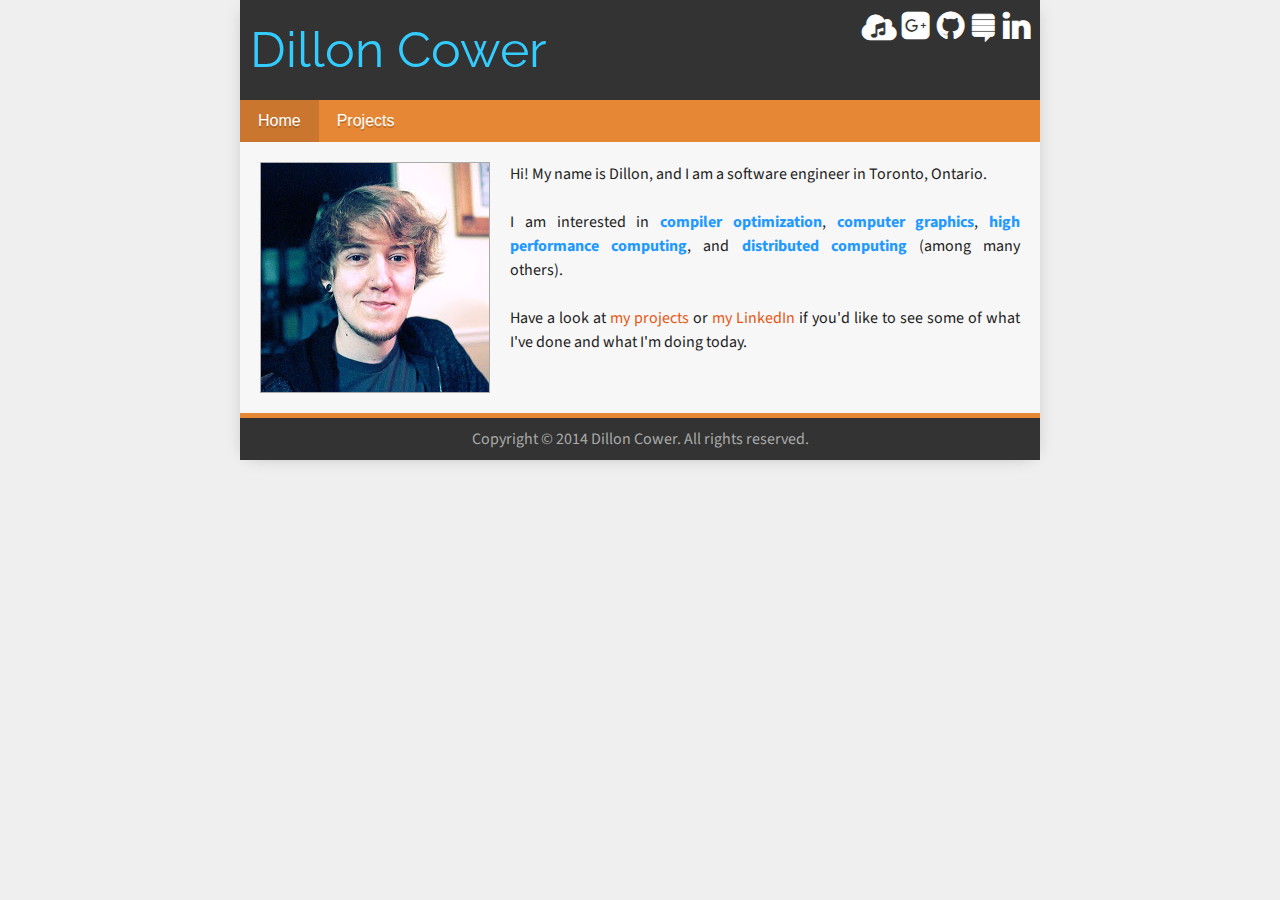
==== index.html @ d0a61447 "Trying to fix Chrome issue" ====
<!DOCTYPE html>
<html>
<head>
	<meta http-equiv="Content-Type" content="text/html; charset=UTF-8">
	<title>Dillon Cower</title>

	<!--[if lt IE 9]>
	<script src="http://html5shiv.googlecode.com/svn/trunk/html5.js"></script>
	<![endif]-->

	<link rel="stylesheet" type="text/css" href="/css/portfolio.css">
	<link href='http://fonts.googleapis.com/css?family=Raleway%3A400%7CSource+Sans+Pro%3A400,700,400italic%7CSource+Code+Pro%7CIstok+Web' rel='stylesheet' type='text/css'>
	<link href="http://netdna.bootstrapcdn.com/font-awesome/4.0.3/css/font-awesome.css" rel="stylesheet">
	<script>
	  (function(i,s,o,g,r,a,m){i['GoogleAnalyticsObject']=r;i[r]=i[r]||function(){
	  (i[r].q=i[r].q||[]).push(arguments)},i[r].l=1*new Date();a=s.createElement(o),
	  m=s.getElementsByTagName(o)[0];a.async=1;a.src=g;m.parentNode.insertBefore(a,m)
	  })(window,document,'script','//www.google-analytics.com/analytics.js','ga');

	  ga('create', 'UA-49649141-1', 'dcower.com');
	  ga('send', 'pageview');

	</script>
	<script src="/js/jquery-1.10.2.min.js"></script>
	<script src="/js/lightbox-2.6.min.js"></script>
	<link href="/css/lightbox.css" rel="stylesheet" />
</head>
<body>
	<div id="out">
		<div id="page">
			<header>
				<a id="logo" href="/">Dillon Cower</a>
				<div id="header-buttons">
					<a href="http://soundcloud.com/dilloncower">
						<span class="fa-stack fa-lg" style="font-size:0.5em">
							<i class="fa fa-cloud fa-stack-2x"></i>
							<i class="fa fa-music fa-stack-1x" style="color:#333"></i>
						</span></a>
					<a href="https://google.com/+DillonCower" rel="author"><i class="fa fa-google-plus-square"></i></a>
					<a href="https://github.com/dcower"><i class="fa fa-github"></i></a>
					<a href="http://codegolf.stackexchange.com/users/3284/dillon-cower"><i class="fa fa-stack-exchange"></i></a>
					<!--<a href="http://projecteuler.net/progress=dcower"><img src="images/pe_32.png" /></a>-->
					<a href="http://www.linkedin.com/in/dcower"><i class="fa fa-linkedin"></i></a>
				</div>
			</header>

			<ul id="menu">
				<li><a id="menu-current" href="/">Home</a></li>
				<li><a href="/projects">Projects</a></li>
				<!-- <li><a href="/resume.pdf">Résumé</a></li> -->
				<!-- <li><a href="/contact">Contact</a></li> -->
				<!--<li><a href="http://soundcloud.com/dilloncower">Music</a></li>-->
				<!--<li><a href="about">About</a></li>-->
			</ul>

			<div id="main">
				<p style="text-align: justify">
					<img src="/img/me.jpg" class="project-right-img" style="width: 30%; float:left; margin-left: 0px; margin-right: 20px; " alt="Dillon (me!)" />
					Hi! My name is Dillon, and I am a software engineer in Toronto, Ontario.

					<BR/><BR/>I am interested in <b>compiler optimization</b>, <b>computer graphics</b>, <b>high performance computing</b>, and <b>distributed computing</b> (among many others).

					<BR/><BR/>Have a look at <a href="/projects">my projects</a> or <a href="http://www.linkedin.com/in/dcower">my LinkedIn</a><!-- <a href="/resume.pdf">my résumé</a> --> if you'd like to see some of what I've done and what I'm doing today.
					<br class="clear" />
				</p>
			</div>

			<footer>
		 	   Copyright &copy; 2014 Dillon Cower. All rights reserved.
			</footer>
		</div>
	</div>


</body></html>
---- css/portfolio.css ----
body {
	font-family: 'Source Sans Pro', 'Helvetica Neue', Helvetica, Verdana, sans-serif;
	/* 	font-family: Georgia, "Bitstream Charter", serif; */
	background-color: #efefef;
	margin: 0;
	padding: 0;
	/* background: url('images/debut_dark.png') repeat; */
	height: 100vh;
}

h1,h2,h3,h4,h5,h6{
	font-family: 'Istok Web', sans-serif;
	color: #444;
	font-weight: normal;
	line-height: 1.0em;
	margin: 0 0 5px 0;
	padding: 0;
}

h2 {
	margin: 0;
	-webkit-text-stroke: 0.2px;
}

#main p  {
	margin: 0;
	margin-bottom: 50px;
	
}

#main > :last-child {
	margin-bottom: 0 !important; margin-right: 0 !important;
}

img {
	border-style: none;
}

pre {
	font-family: "Courier 10 Pitch", Courier, monospace;
}
code {
	font-family: Monaco, Consolas, "Andale Mono", "DejaVu Sans Mono", monospace;
}
a {
	text-decoration: none;
}

#main a, #main a:link {
	color: #e65715;
	-webkit-transition: color 100ms ease;
    -moz-transition: color 100ms ease;
    -o-transition: color 100ms ease;
    -ms-transition: color 100ms ease;
    transition: color 100ms ease;
    text-decoration: none;
}

#main a:hover {
	color: #ffa735;
}

#main a:visited {
	color: #b61710;
}

#main a:visited:hover {
	color: #e65750;
}

#main b {
	color: #2299ff;
	font-weight: bold;
}


#out {
	background-color: rgba(0,0,0,0.0);
	margin: 0px auto;
	max-width: 800px;
	width: 85%;

	 -webkit-box-shadow: 8px 0px 16px -8px rgba(0,0,0,0.1),
          			-8px 0px 16px -8px rgba(0,0,0,0.1),
          			0px 8px 16px -8px rgba(0,0,0,0.1);  /* Safari 3-4, iOS 4.0.2 - 4.2, Android 2.3+ */
          
	box-shadow: 8px 0px 16px -8px rgba(0,0,0,0.1),
	           -8px 0px 16px -8px rgba(0,0,0,0.1),
	            0px 8px 16px -8px rgba(0,0,0,0.1); /* Opera 10.5, IE9, Firefox 4+, Chrome 6+, iOS 5 */
}
#page {
	background-color: #F7F7F7;
	height:100%;
}

#main {
	line-height: 1.5em;
	text-align: left;
	color: #222;
	font-size:16px;
	padding: 20px;
}

#main img {
    border: 1px solid #aaaaaa;
}

#main .project-right-img {
	width: 30%;
	float:right;
	margin-left: 10px;	
}

header {
	line-height: 100px;
	height: 100px;
	background-color: #333333;
    font-family: 'Raleway', sans-serif;
    padding-left: 10px;
}

header #logo {
	color: #33ccff;
	font-size: 50px;
	text-decoration: none;
	transition: all 100ms ease;
}

header #logo:hover {
	color: #f3f3f3;

}

footer {
	text-align: center;
	border-top: 5px solid #e68735;
	background-color: #333;
	color: #AAA;
	padding: 10px;
}

#header-buttons {
	margin-right: 0;
	margin-left: auto;
	padding: 10px;
	float: right;
	height: 32px;
	line-height: 0px;
	vertical-align: middle;
	font-size: 0px;
	-webkit-text-stroke: 0.6px;
}

#header-buttons a {
	color: #FFFFFF;
	 -webkit-transition: all 100ms ease-out;
    -moz-transition: all 100ms ease-out;
    -o-transition: all 100ms ease-out;
    -ms-transition: all 100ms ease-out;
    transition: all 100ms ease-out;
    font-size: 32px;
    margin: 0 0px 0 8px;
}

#header-buttons a:hover {
	color: #33ccff;
}

#menu {
	font-family: Tahoma, helvetica, sans-serif;
	font-size: 0;
	
	background: #e68735;

	/*text-transform: uppercase; */
	color: #5f5f5f;
	list-style-type: none;
	height: 42px;
	line-height: 42px;
	vertical-align: middle;
	margin: 0;
	padding: 0;
	width: 100%;
	white-space: nowrap;

	text-shadow: 0px 2px 0px rgba(0,0,0,0.2);
	filter: dropshadow(color=#8f8f8f, offx=0, offy=1);
}

#menu a, #menu a:link, #menu a:visited {
	color: #FFFFFF;
	text-decoration: none;
	display: block;
	padding: 0 18px 0 18px;
	font-size: 16px;
	-webkit-transition: background-color 100ms ease;
    -moz-transition: background-color 100ms ease;
    -o-transition: background-color 100ms ease;
    -ms-transition: background-color 100ms ease;
    transition: background-color 100ms ease;
}

#menu-current  {
	color: #FFFFFF;
	text-decoration: none;
	display: block;
	padding: 0 18px 0 18px;
	font-size: 16px;
	background: rgba(0, 0, 0, 0.12);
}

#menu a:hover {
	color: #FFFFFF;
	text-decoration: none;
    background-color: #FF7B1C;
}

#menu li {
	display: inline-block;
	/*border-right: 1px solid rgba(255,255,255, 0.3);*/
}

#main .title {
	font-family: "Helvetica Neue", Arial, Helvetica, "Nimbus Sans L", sans-serif;
	font-size: 21px;
	font-weight: bold;
	line-height: 1.3em;
	color: #222;
}

#main p .tech {
	
	background-color: #eeeeee;
	border-bottom: 2px solid #DFDFDF;
	padding: 5px;
	display: inline-block;
	margin-bottom: 5px;
}

#main .post-header .tech {
	padding-left: 9px;
	color: #888;
	/*blah: #00AAEE;*/
	font-weight:bold;
}

#main .post-header h2 {
	display: inline;
}

.project-title {
	font-family: 'Istok Web', sans-serif;
	color: #444;
	font-weight: normal;
	line-height: 1.0em;
	margin: 0 0 5px 0;
	padding: 0;
	margin: 0;
	font-size: 24px;
	-webkit-text-stroke: 0.2px;
}

.post-header {
	display: flex;
	flex-flow: row nowrap;
	align-items: flex-end;
	justify-content: space-between;

	border-bottom: 2px solid #DFDFDF;
	background-color: #EEEEEE;
	padding: 10px;
	padding-bottom: 8px;
	margin-bottom: 10px;
}

.post-header time {
	color: #888;
}

.clear {
	clear: both;
	display: block;
	line-height: 0px;
}
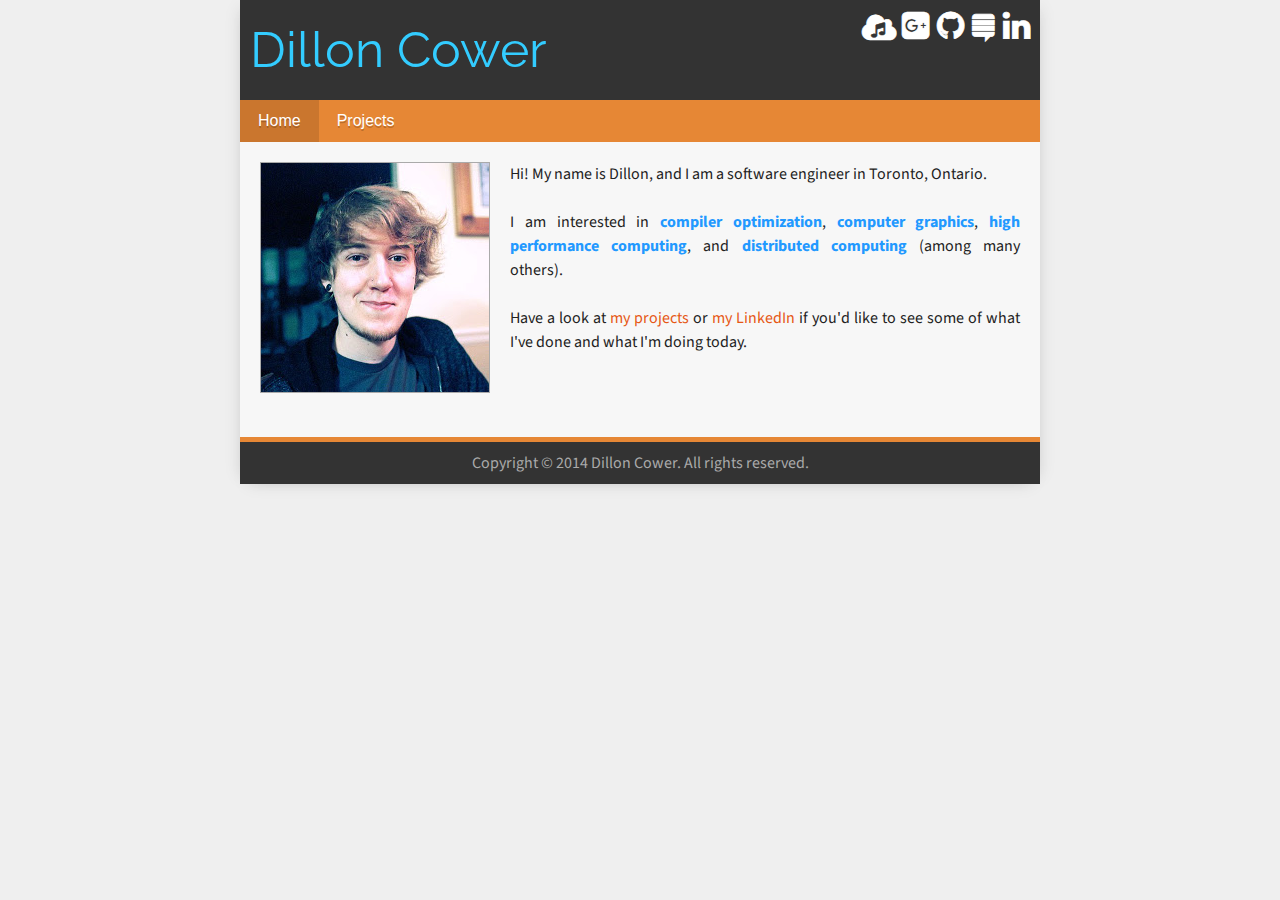
==== commit d63a8ead: "Trying to fix Chrome issue" ====
--- a/index.html
+++ b/index.html
@@ -62,6 +62,7 @@
 
 					<BR/><BR/>Have a look at <a href="/projects">my projects</a> or <a href="http://www.linkedin.com/in/dcower">my LinkedIn</a><!-- <a href="/resume.pdf">my résumé</a> --> if you'd like to see some of what I've done and what I'm doing today.
 					<br class="clear" />
+					<br class="clear" />
 				</p>
 			</div>
 
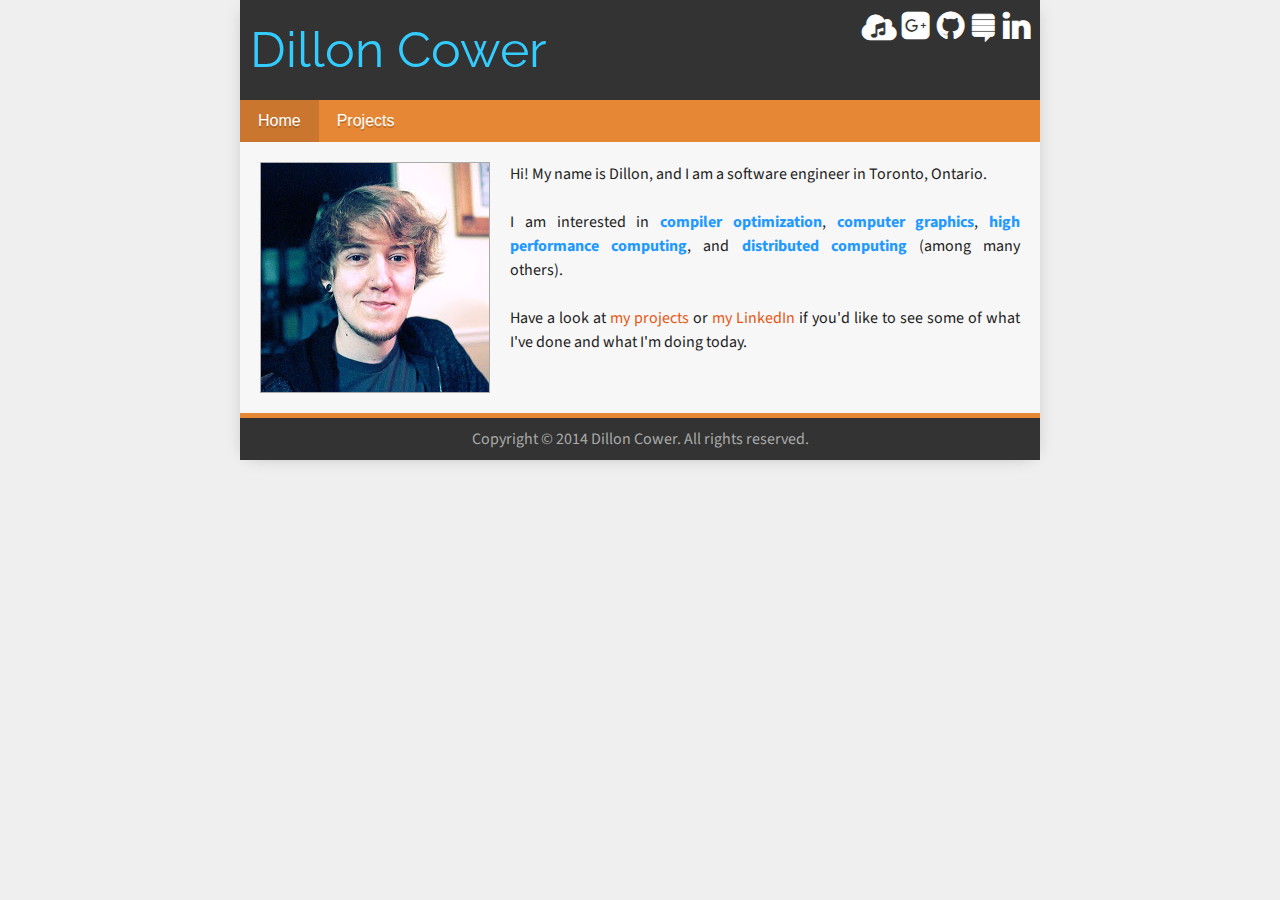
==== commit 5190da80: "Trying to fix Chrome issue" ====
--- a/index.html
+++ b/index.html
@@ -61,8 +61,7 @@
 					<BR/><BR/>I am interested in <b>compiler optimization</b>, <b>computer graphics</b>, <b>high performance computing</b>, and <b>distributed computing</b> (among many others).
 
 					<BR/><BR/>Have a look at <a href="/projects">my projects</a> or <a href="http://www.linkedin.com/in/dcower">my LinkedIn</a><!-- <a href="/resume.pdf">my résumé</a> --> if you'd like to see some of what I've done and what I'm doing today.
-					<br class="clear" />
-					<br class="clear" />
+					<span class="clear"></span>
 				</p>
 			</div>
 
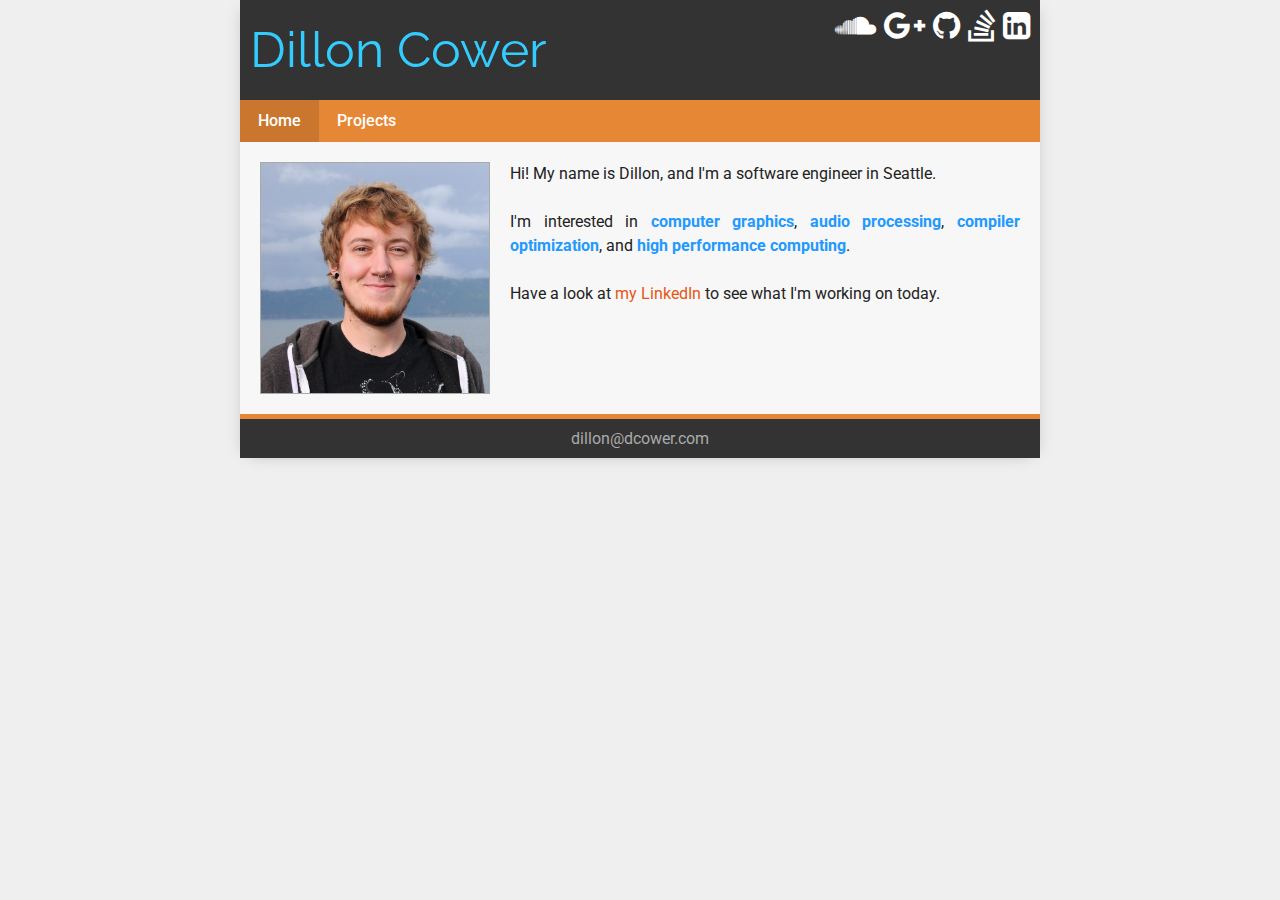
==== commit c3297223: "LOOKIN GOOD BUDDY" ====
--- a/index.html
+++ b/index.html
@@ -2,6 +2,7 @@
 <html>
 <head>
 	<meta http-equiv="Content-Type" content="text/html; charset=UTF-8">
+	<meta name="description" content="I'm a software engineer in Seattle interested in computer graphics, audio processing, compiler optimization, and high performance computing.">
 	<title>Dillon Cower</title>
 
 	<!--[if lt IE 9]>
@@ -9,8 +10,8 @@
 	<![endif]-->
 
 	<link rel="stylesheet" type="text/css" href="/css/portfolio.css">
-	<link href='http://fonts.googleapis.com/css?family=Raleway%3A400%7CSource+Sans+Pro%3A400,700,400italic%7CSource+Code+Pro%7CIstok+Web' rel='stylesheet' type='text/css'>
-	<link href="http://netdna.bootstrapcdn.com/font-awesome/4.0.3/css/font-awesome.css" rel="stylesheet">
+	<link href='http://fonts.googleapis.com/css?family=Raleway:400%7CRoboto:400,500,700' rel='stylesheet' type='text/css'>
+	<link href="//maxcdn.bootstrapcdn.com/font-awesome/4.4.0/css/font-awesome.min.css" rel="stylesheet">
 	<script>
 	  (function(i,s,o,g,r,a,m){i['GoogleAnalyticsObject']=r;i[r]=i[r]||function(){
 	  (i[r].q=i[r].q||[]).push(arguments)},i[r].l=1*new Date();a=s.createElement(o),
@@ -31,45 +32,37 @@
 			<header>
 				<a id="logo" href="/">Dillon Cower</a>
 				<div id="header-buttons">
-					<a href="http://soundcloud.com/dilloncower">
-						<span class="fa-stack fa-lg" style="font-size:0.5em">
-							<i class="fa fa-cloud fa-stack-2x"></i>
-							<i class="fa fa-music fa-stack-1x" style="color:#333"></i>
-						</span></a>
-					<a href="https://google.com/+DillonCower" rel="author"><i class="fa fa-google-plus-square"></i></a>
+				  <a href="http://soundcloud.com/dilloncower"><i class="fa fa-soundcloud"></i></a>
+					<a href="https://google.com/+DillonCower" rel="author"><i class="fa fa-google-plus"></i></a>
 					<a href="https://github.com/dcower"><i class="fa fa-github"></i></a>
-					<a href="http://codegolf.stackexchange.com/users/3284/dillon-cower"><i class="fa fa-stack-exchange"></i></a>
+					<a href="http://codegolf.stackexchange.com/users/3284/dillon-cower"><i class="fa fa-stack-overflow"></i></a>
 					<!--<a href="http://projecteuler.net/progress=dcower"><img src="images/pe_32.png" /></a>-->
-					<a href="http://www.linkedin.com/in/dcower"><i class="fa fa-linkedin"></i></a>
+					<a href="http://www.linkedin.com/in/dcower"><i class="fa fa-linkedin-square"></i></a>
 				</div>
 			</header>
 
 			<ul id="menu">
 				<li><a id="menu-current" href="/">Home</a></li>
 				<li><a href="/projects">Projects</a></li>
-				<!-- <li><a href="/resume.pdf">Résumé</a></li> -->
-				<!-- <li><a href="/contact">Contact</a></li> -->
-				<!--<li><a href="http://soundcloud.com/dilloncower">Music</a></li>-->
-				<!--<li><a href="about">About</a></li>-->
 			</ul>
 
 			<div id="main">
 				<p style="text-align: justify">
 					<img src="/img/me.jpg" class="project-right-img" style="width: 30%; float:left; margin-left: 0px; margin-right: 20px; " alt="Dillon (me!)" />
-					Hi! My name is Dillon, and I am a software engineer in Toronto, Ontario.
+					Hi! My name is Dillon, and I'm a software engineer in Seattle.
 
-					<BR/><BR/>I am interested in <b>compiler optimization</b>, <b>computer graphics</b>, <b>high performance computing</b>, and <b>distributed computing</b> (among many others).
+					<BR/><BR/>I'm interested in <b>computer graphics</b>, <b>audio processing</b>, <b>compiler optimization</b>, and <b>high performance computing</b>.
 
-					<BR/><BR/>Have a look at <a href="/projects">my projects</a> or <a href="http://www.linkedin.com/in/dcower">my LinkedIn</a><!-- <a href="/resume.pdf">my résumé</a> --> if you'd like to see some of what I've done and what I'm doing today.
+					<BR/><BR/>Have a look at <a href="http://www.linkedin.com/in/dcower">my LinkedIn</a> to see what I'm working on today.
 					<span class="clear"></span>
 				</p>
 			</div>
 
 			<footer>
-		 	   Copyright &copy; 2014 Dillon Cower. All rights reserved.
+		 	   dillon@dcower.com
 			</footer>
 		</div>
 	</div>
 
 
-</body></html>+</body></html>
--- a/css/portfolio.css
+++ b/css/portfolio.css
@@ -1,15 +1,12 @@
 body {
-	font-family: 'Source Sans Pro', 'Helvetica Neue', Helvetica, Verdana, sans-serif;
-	/* 	font-family: Georgia, "Bitstream Charter", serif; */
+	font-family: 'Roboto', sans-serif;
 	background-color: #efefef;
 	margin: 0;
 	padding: 0;
-	/* background: url('images/debut_dark.png') repeat; */
 	height: 100vh;
 }
 
 h1,h2,h3,h4,h5,h6{
-	font-family: 'Istok Web', sans-serif;
 	color: #444;
 	font-weight: normal;
 	line-height: 1.0em;
@@ -25,7 +22,7 @@
 #main p  {
 	margin: 0;
 	margin-bottom: 50px;
-	
+
 }
 
 #main > :last-child {
@@ -83,7 +80,7 @@
 	 -webkit-box-shadow: 8px 0px 16px -8px rgba(0,0,0,0.1),
           			-8px 0px 16px -8px rgba(0,0,0,0.1),
           			0px 8px 16px -8px rgba(0,0,0,0.1);  /* Safari 3-4, iOS 4.0.2 - 4.2, Android 2.3+ */
-          
+
 	box-shadow: 8px 0px 16px -8px rgba(0,0,0,0.1),
 	           -8px 0px 16px -8px rgba(0,0,0,0.1),
 	            0px 8px 16px -8px rgba(0,0,0,0.1); /* Opera 10.5, IE9, Firefox 4+, Chrome 6+, iOS 5 */
@@ -108,15 +105,15 @@
 #main .project-right-img {
 	width: 30%;
 	float:right;
-	margin-left: 10px;	
+	margin-left: 10px;
 }
 
 header {
 	line-height: 100px;
 	height: 100px;
 	background-color: #333333;
-    font-family: 'Raleway', sans-serif;
-    padding-left: 10px;
+  font-family: 'Raleway', sans-serif;
+  padding-left: 10px;
 }
 
 header #logo {
@@ -148,7 +145,7 @@
 	line-height: 0px;
 	vertical-align: middle;
 	font-size: 0px;
-	-webkit-text-stroke: 0.6px;
+
 }
 
 #header-buttons a {
@@ -167,9 +164,8 @@
 }
 
 #menu {
-	font-family: Tahoma, helvetica, sans-serif;
 	font-size: 0;
-	
+
 	background: #e68735;
 
 	/*text-transform: uppercase; */
@@ -183,8 +179,6 @@
 	width: 100%;
 	white-space: nowrap;
 
-	text-shadow: 0px 2px 0px rgba(0,0,0,0.2);
-	filter: dropshadow(color=#8f8f8f, offx=0, offy=1);
 }
 
 #menu a, #menu a:link, #menu a:visited {
@@ -193,6 +187,7 @@
 	display: block;
 	padding: 0 18px 0 18px;
 	font-size: 16px;
+	font-weight: 500;
 	-webkit-transition: background-color 100ms ease;
     -moz-transition: background-color 100ms ease;
     -o-transition: background-color 100ms ease;
@@ -205,14 +200,13 @@
 	text-decoration: none;
 	display: block;
 	padding: 0 18px 0 18px;
-	font-size: 16px;
 	background: rgba(0, 0, 0, 0.12);
 }
 
 #menu a:hover {
 	color: #FFFFFF;
 	text-decoration: none;
-    background-color: #FF7B1C;
+  background-color: #FF7B1C;
 }
 
 #menu li {
@@ -221,7 +215,6 @@
 }
 
 #main .title {
-	font-family: "Helvetica Neue", Arial, Helvetica, "Nimbus Sans L", sans-serif;
 	font-size: 21px;
 	font-weight: bold;
 	line-height: 1.3em;
@@ -229,7 +222,7 @@
 }
 
 #main p .tech {
-	
+
 	background-color: #eeeeee;
 	border-bottom: 2px solid #DFDFDF;
 	padding: 5px;
@@ -249,7 +242,6 @@
 }
 
 .project-title {
-	font-family: 'Istok Web', sans-serif;
 	color: #444;
 	font-weight: normal;
 	line-height: 1.0em;
@@ -281,4 +273,4 @@
 	clear: both;
 	display: block;
 	line-height: 0px;
-}+}
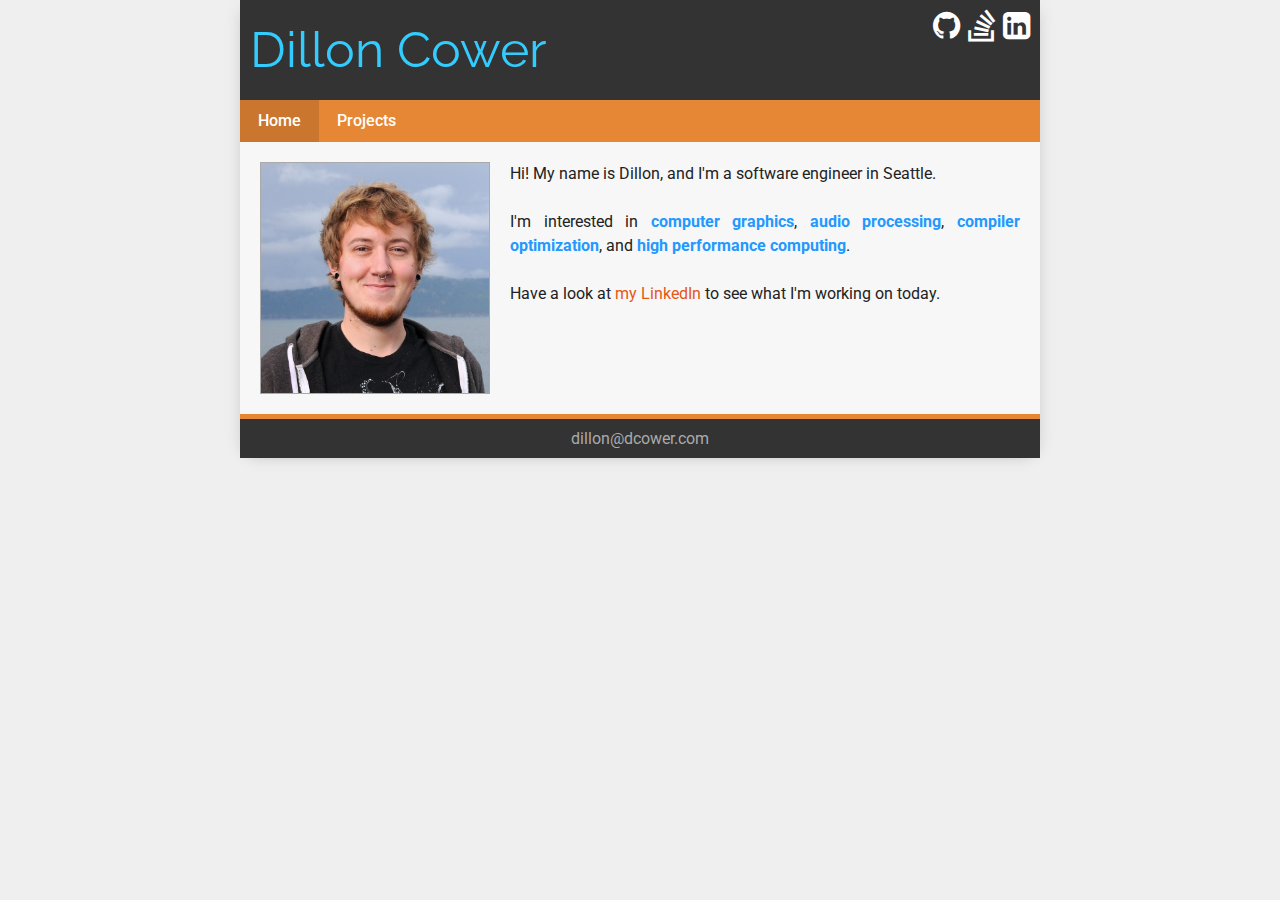
==== commit f61ee482: "analytics" ====
--- a/index.html
+++ b/index.html
@@ -1,6 +1,16 @@
 <!DOCTYPE html>
 <html>
 <head>
+	<!-- Global site tag (gtag.js) - Google Analytics -->
+	<script async src="https://www.googletagmanager.com/gtag/js?id=UA-49649141-1"></script>
+	<script>
+	  window.dataLayer = window.dataLayer || [];
+	  function gtag(){dataLayer.push(arguments);}
+	  gtag('js', new Date());
+
+	  gtag('config', 'UA-49649141-1');
+	</script>
+
 	<meta http-equiv="Content-Type" content="text/html; charset=UTF-8">
 	<meta name="description" content="I'm a software engineer in Seattle interested in computer graphics, audio processing, compiler optimization, and high performance computing.">
 	<title>Dillon Cower</title>
@@ -12,16 +22,6 @@
 	<link rel="stylesheet" type="text/css" href="/css/portfolio.css">
 	<link href='http://fonts.googleapis.com/css?family=Raleway:400%7CRoboto:400,500,700' rel='stylesheet' type='text/css'>
 	<link href="//maxcdn.bootstrapcdn.com/font-awesome/4.4.0/css/font-awesome.min.css" rel="stylesheet">
-	<script>
-	  (function(i,s,o,g,r,a,m){i['GoogleAnalyticsObject']=r;i[r]=i[r]||function(){
-	  (i[r].q=i[r].q||[]).push(arguments)},i[r].l=1*new Date();a=s.createElement(o),
-	  m=s.getElementsByTagName(o)[0];a.async=1;a.src=g;m.parentNode.insertBefore(a,m)
-	  })(window,document,'script','//www.google-analytics.com/analytics.js','ga');
-
-	  ga('create', 'UA-49649141-1', 'dcower.com');
-	  ga('send', 'pageview');
-
-	</script>
 	<script src="/js/jquery-1.10.2.min.js"></script>
 	<script src="/js/lightbox-2.6.min.js"></script>
 	<link href="/css/lightbox.css" rel="stylesheet" />
@@ -32,8 +32,6 @@
 			<header>
 				<a id="logo" href="/">Dillon Cower</a>
 				<div id="header-buttons">
-				  <a href="http://soundcloud.com/dilloncower"><i class="fa fa-soundcloud"></i></a>
-					<a href="https://google.com/+DillonCower" rel="author"><i class="fa fa-google-plus"></i></a>
 					<a href="https://github.com/dcower"><i class="fa fa-github"></i></a>
 					<a href="http://codegolf.stackexchange.com/users/3284/dillon-cower"><i class="fa fa-stack-overflow"></i></a>
 					<!--<a href="http://projecteuler.net/progress=dcower"><img src="images/pe_32.png" /></a>-->
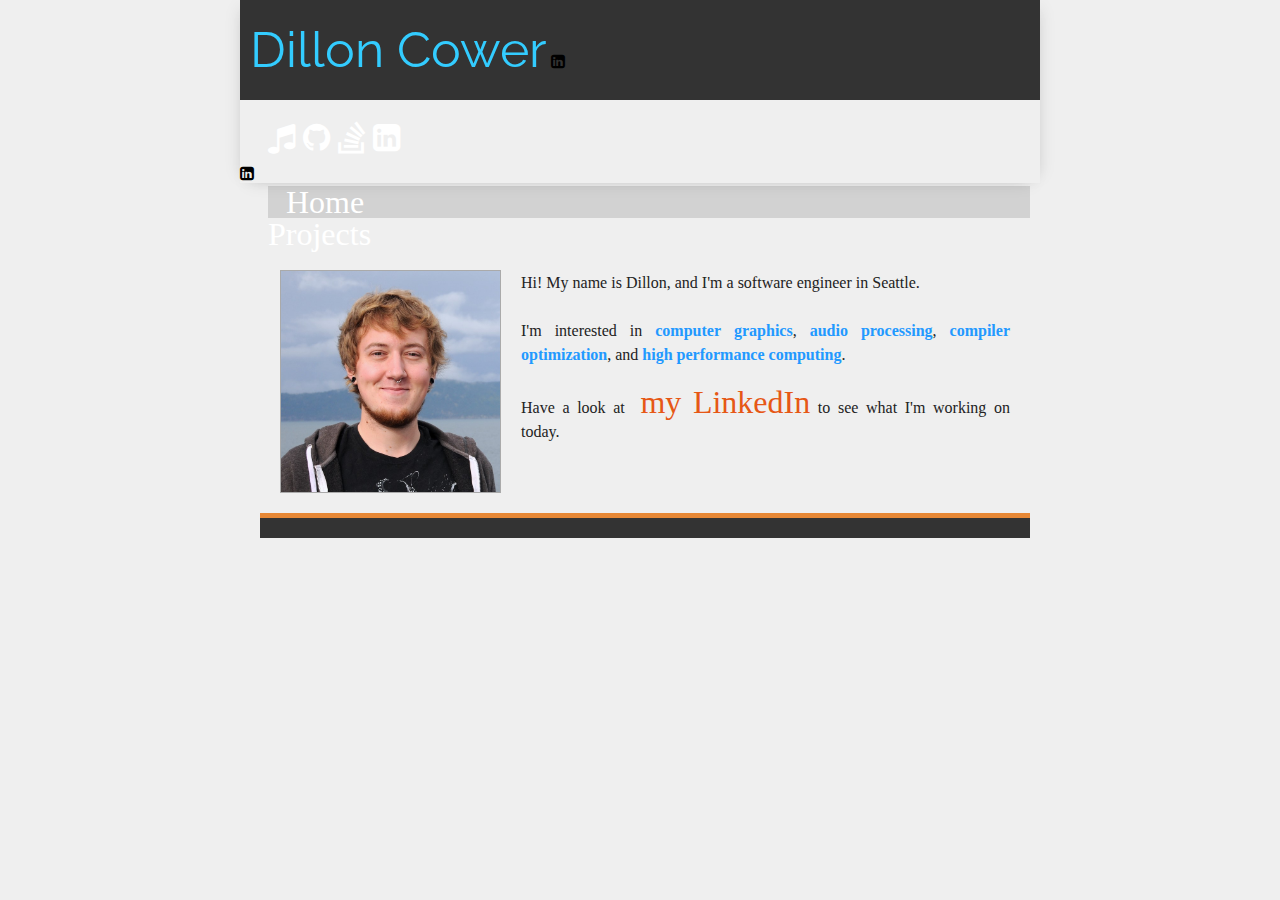
==== commit 6fdcad1d: "Update index.html" ====
--- a/index.html
+++ b/index.html
@@ -32,10 +32,11 @@
 			<header>
 				<a id="logo" href="/">Dillon Cower</a>
 				<div id="header-buttons">
-					<a href="https://github.com/dcower"><i class="fa fa-github"></i></a>
-					<a href="http://codegolf.stackexchange.com/users/3284/dillon-cower"><i class="fa fa-stack-overflow"></i></a>
+					<a href="https://ratan.band"><i class="fa fa-music" title="RATAN (my band)"></i></a>
+					<a href="https://github.com/dcower"><i class="fa fa-github" title="GitHub profile"></i></a>
+					<a href="http://codegolf.stackexchange.com/users/3284/dillon-cower"><i class="fa fa-stack-overflow" title="Stack Overflow profile"></i></a>
 					<!--<a href="http://projecteuler.net/progress=dcower"><img src="images/pe_32.png" /></a>-->
-					<a href="http://www.linkedin.com/in/dcower"><i class="fa fa-linkedin-square"></i></a>
+					<a href="http://www.linkedin.com/in/dcower"><i class="fa fa-linkedin-square" title="LinkedIn profile></i></a>
 				</div>
 			</header>
 
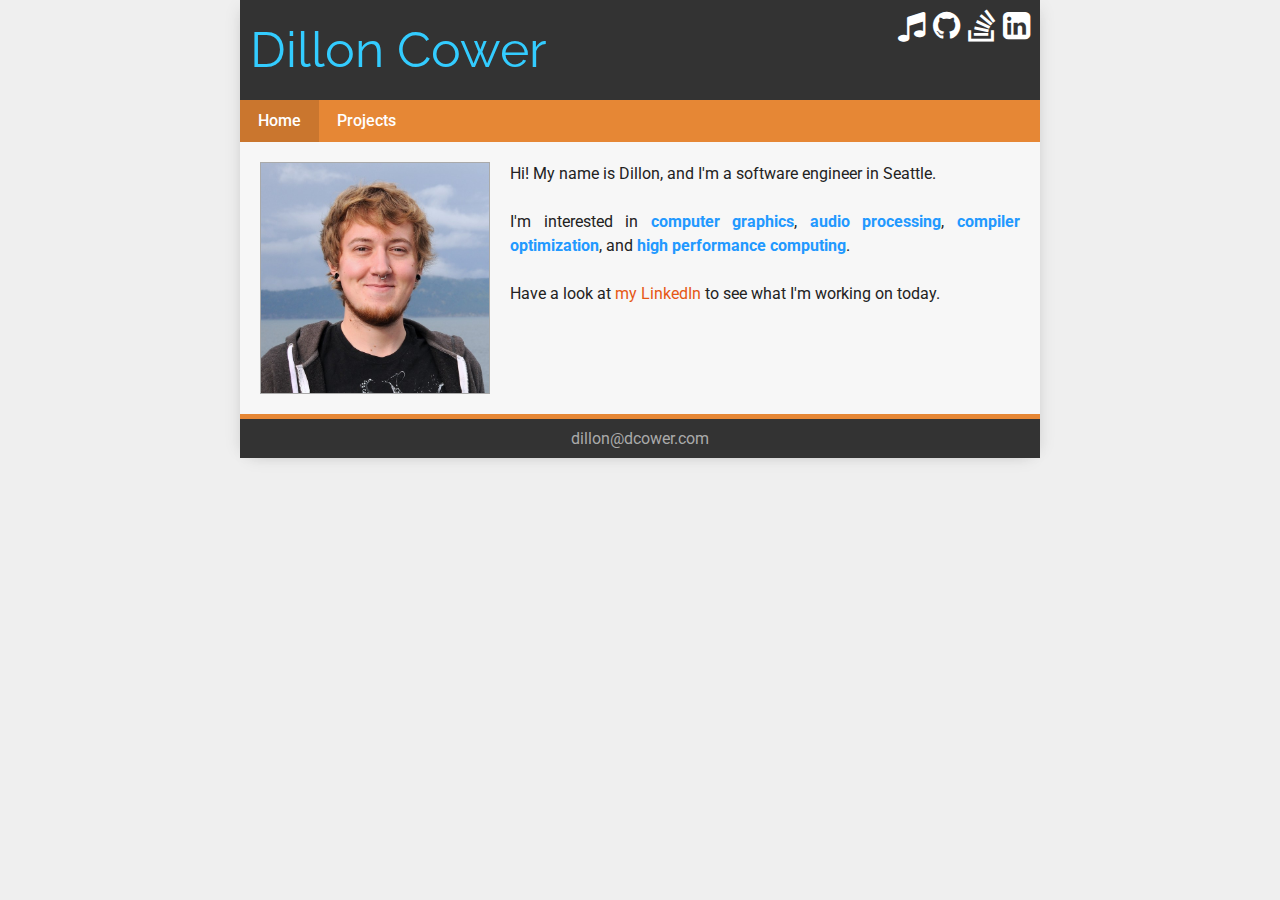
==== commit a3a7fc7b: "Update index.html" ====
--- a/index.html
+++ b/index.html
@@ -36,7 +36,7 @@
 					<a href="https://github.com/dcower"><i class="fa fa-github" title="GitHub profile"></i></a>
 					<a href="http://codegolf.stackexchange.com/users/3284/dillon-cower"><i class="fa fa-stack-overflow" title="Stack Overflow profile"></i></a>
 					<!--<a href="http://projecteuler.net/progress=dcower"><img src="images/pe_32.png" /></a>-->
-					<a href="http://www.linkedin.com/in/dcower"><i class="fa fa-linkedin-square" title="LinkedIn profile></i></a>
+					<a href="http://www.linkedin.com/in/dcower"><i class="fa fa-linkedin-square" title="LinkedIn profile"></i></a>
 				</div>
 			</header>
 
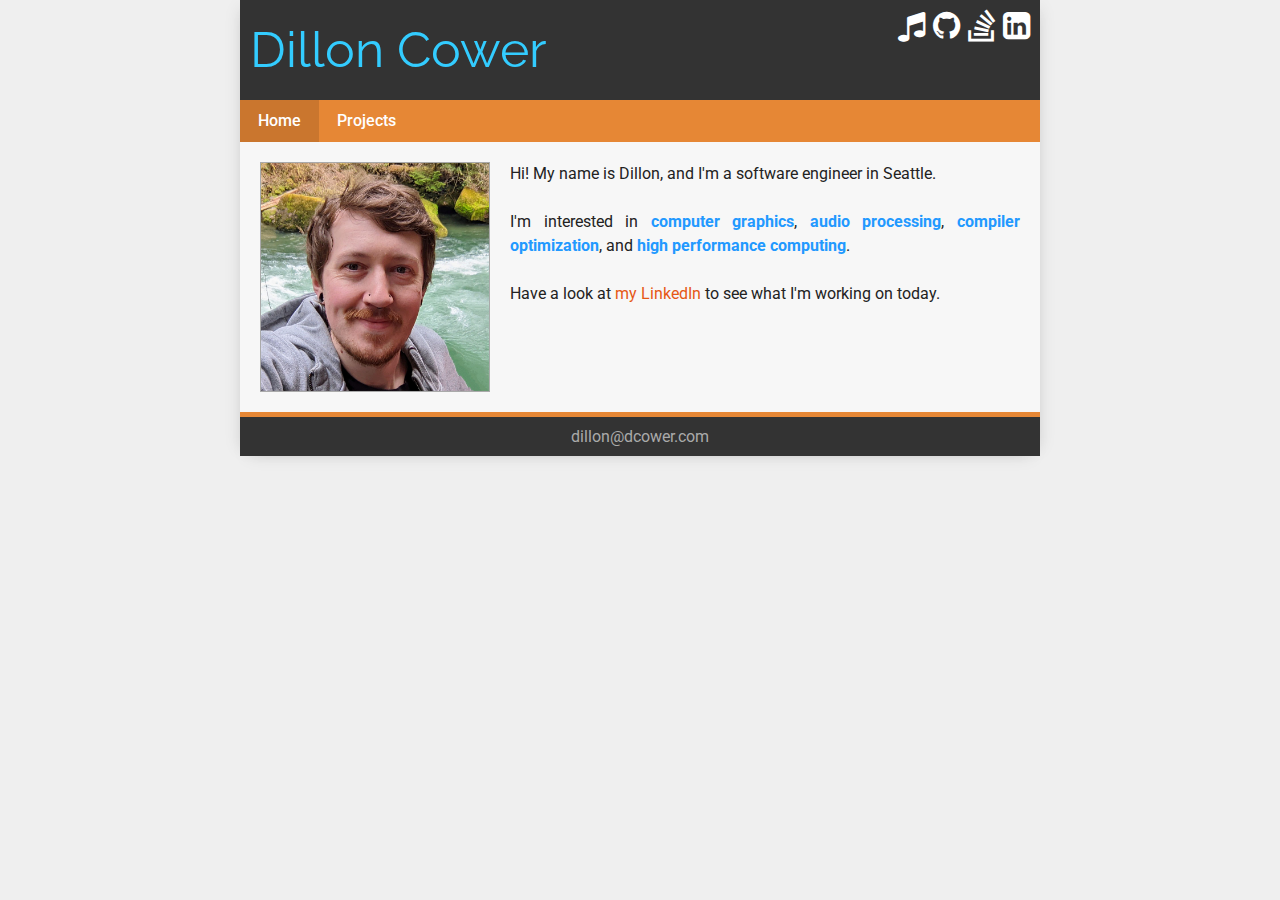
==== commit 1bc921cc: "Add schema block to index" ====
--- a/index.html
+++ b/index.html
@@ -13,6 +13,14 @@
 
 	<meta http-equiv="Content-Type" content="text/html; charset=UTF-8">
 	<meta name="description" content="I'm a software engineer in Seattle interested in computer graphics, audio processing, compiler optimization, and high performance computing.">
+	<script type="application/ld+json">
+	{
+		"@context" : "https://schema.org",
+		"@type" : "WebSite",
+		"name" : "Dillon Cower",
+		"url" : "https://dcower.com/"
+	}
+	</script>
 	<title>Dillon Cower</title>
 
 	<!--[if lt IE 9]>
